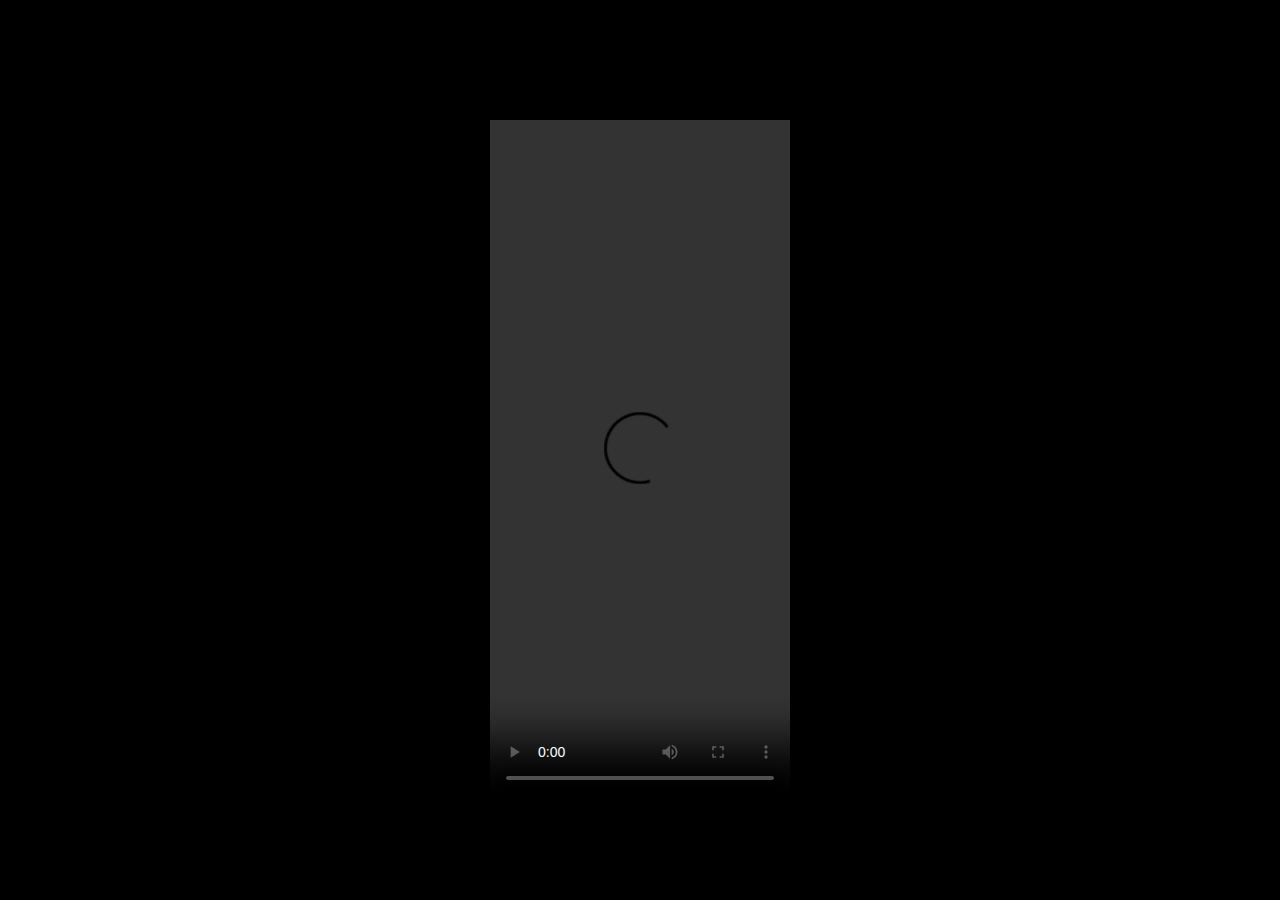
==== video.html @ 9dcbf69d "first commit" ====
<!DOCTYPE html>
<html lang="en">
<head>
  <meta charset="UTF-8">
  <meta name="viewport" content="width=device-width, initial-scale=1.0">
  <link rel="stylesheet" href="./scss/main.css">
  <title>KINOGO</title>
</head>
<body>

  <div class="video ">
    <div class="video__pleyr">
      <video id="player" playsinline controls data-poster="/path/to/poster.jpg">
        <source src="./public/video/trailer.mp4" type="video/mp4" />
      </video>
    </div>
  </div>
</body>
</html>
---- scss/main.css ----
@import url("https://fonts.googleapis.com/css2?family=Montserrat:wght@300;400;600&family=Poppins:wght@100;200;300;400;500;600;700&display=swap");
@import './main.css';
@import url("https://fonts.googleapis.com/css2?family=Montserrat:wght@300;400;600&family=Poppins:wght@100;200;300;400;500;600;700&display=swap");
@font-face {
  font-family: "Circe";
  src: url("Circe-Regular.eot");
  src: local("Circe"), local("Circe-Regular"), url("Circe-Regular.eot?#iefix") format("embedded-opentype"), url("Circe-Regular.woff") format("woff"), url("Circe-Regular.ttf") format("truetype");
  font-weight: normal;
  font-style: normal;
}
@font-face {
  font-family: "Circe";
  src: url("Circe-ExtraLight.eot");
  src: local("Circe ExtraLight"), local("Circe-ExtraLight"), url("Circe-ExtraLight.eot?#iefix") format("embedded-opentype"), url("Circe-ExtraLight.woff") format("woff"), url("Circe-ExtraLight.ttf") format("truetype");
  font-weight: 200;
  font-style: normal;
}
@font-face {
  font-family: "Circe";
  src: url("Circe-Thin.eot");
  src: local("Circe Thin"), local("Circe-Thin"), url("Circe-Thin.eot?#iefix") format("embedded-opentype"), url("Circe-Thin.woff") format("woff"), url("Circe-Thin.ttf") format("truetype");
  font-weight: 100;
  font-style: normal;
}
@font-face {
  font-family: "Circe";
  src: url("../fonts/Circe-Light.eot");
  src: local("Circe Light"), local("Circe-Light"), url("Circe-Light.eot?#iefix") format("embedded-opentype"), url("Circe-Light.woff") format("woff"), url("Circe-Light.ttf") format("truetype");
  font-weight: 300;
  font-style: normal;
}
@font-face {
  font-family: "Circe";
  src: url("../fonts/Circe-Bold.eot");
  src: local("Circe Bold"), local("Circe-Bold"), url("../fonts/Circe-Bold.eot?#iefix") format("embedded-opentype"), url("../fonts/Circe-Bold.woff") format("woff"), url("../fonts/Circe-Bold.ttf") format("truetype");
  font-weight: bold;
  font-style: normal;
}
@font-face {
  font-family: "Circe";
  src: url("../fonts/Circe-ExtraBold.eot");
  src: local("Circe ExtraBold"), local("Circe-ExtraBold"), url("../fonts/Circe-ExtraBold.eot?#iefix") format("embedded-opentype"), url("../fonts/Circe-ExtraBold.woff") format("woff"), url("../fonts/Circe-ExtraBold.ttf") format("truetype");
  font-weight: 800;
  font-style: normal;
}
.header {
  font-family: "Montserrat", sans-serif;
  position: relative;
}
.header__row {
  display: flex;
  padding: 20px;
  align-items: center;
}
.header__row svg {
  margin-right: 40px;
  cursor: pointer;
  display: none;
  transition: 0.3s;
}
.header__logo {
  display: flex;
  padding-right: 80px;
}
.header__logo-h {
  font-size: 42px;
  color: #fff;
}
.header__logo-h1 {
  font-size: 42px;
  color: #ff0000;
}
.header__link {
  padding-right: 25px;
  font-size: 24px;
  color: #c6c6c6;
}

.modal__menu {
  font-family: "Montserrat", sans-serif;
  position: fixed;
  width: 100%;
  height: 100vh;
  top: 0;
  left: 0;
  background-color: rgba(0, 0, 0, 0.6);
  visibility: hidden;
  opacity: 0;
}
.modal__menu.active {
  visibility: visible;
  opacity: 1;
}
.modal__menu.active .modal__panel {
  transform: translateX(0);
}

.modal__panel {
  width: 300px;
  height: 100%;
  background-color: #000;
  transition: 0.4s ease;
  transform: translateX(-100%);
  box-shadow: 9px 0px 15px 2px rgba(0, 0, 0, 0.2);
}
.modal__panel-row {
  border-bottom: 1px solid #fff;
  display: flex;
  align-items: center;
}
.modal__panel-row svg {
  margin: 30px 20px;
  cursor: pointer;
}
.modal__panel-row h1 {
  font-size: 26px;
}
.modal__panel-nav {
  display: grid;
  padding-top: 20px;
}
.modal__panel-link {
  padding-bottom: 10px;
  padding-left: 20px;
  font-size: 18px;
  color: #c6c6c6;
  cursor: pointer;
}

@media (max-width: 940px) {
  .header__row svg {
    display: flex;
  }
  .header__nav {
    display: none;
  }
}
.footer {
  text-align: center;
  margin-top: 100px;
  color: #bcbcbc;
}

* {
  padding: 0;
  margin: 0;
  box-sizing: border-box;
}

ul,
li,
ol {
  list-style: none;
}

a {
  text-decoration: none;
}

.container {
  width: 100%;
  max-width: 1400px;
  margin: 0 auto;
  padding: 0 20px;
}

.wrapper {
  width: 100%;
  min-height: 100vh;
  display: flex;
  flex-direction: column;
  background-image: url(../public/img/bc.jpg);
  background-repeat: no-repeat;
  background-size: cover;
  background-blend-mode: multiply;
  background-color: #999999;
  position: relative;
}

.main {
  flex: 1 1 auto;
}

.video {
  font-family: "Montserrat", sans-serif;
  width: 100%;
  height: 100%;
  position: absolute;
  margin: 0 auto;
  background-color: #000000;
  background-repeat: no-repeat;
  background-size: cover;
  z-index: 1000;
  transition: all 0.3s ease;
}
.video__pleyr {
  width: 900px;
  height: 800px;
  padding-top: 120px;
  margin: 0 auto;
  display: flex;
  justify-content: center;
}
.video__pleyr video {
  cursor: pointer;
  background: none;
}
.video-btnx {
  position: absolute;
  top: 760px;
  left: 50%;
  padding: 10px 20px;
  font-size: 16px;
  background: none;
  border: none;
  cursor: pointer;
}

@media (max-width: 1220px) {
  .video__pleyr {
    width: 600px;
    height: 600px;
  }
}
@media (max-width: 860px) {
  .video__pleyr {
    height: 500px;
  }
}
@media (max-width: 690px) {
  .video__pleyr {
    width: 400px;
    height: 400px;
  }
}
@media (max-width: 500px) {
  .video__pleyr {
    width: 300px;
    height: 300px;
  }
}
.main {
  font-family: "Montserrat", sans-serif;
  display: flex;
  padding: 60px;
}
.main__img {
  width: 600px;
  height: 700px;
  overflow: hidden;
  position: relative;
  padding-right: 40px;
}
.main__img img {
  width: 100%;
  height: 100%;
  object-fit: cover;
  object-position: center center;
  cursor: pointer;
  transition: transform 500ms ease;
}
.main__img img:hover {
  transform: scale(1.02);
}
.main__title {
  padding-bottom: 40px;
}
.main__title h1 {
  color: #fff;
  font-size: 46px;
}
.main__reyting {
  display: flex;
}
.main__reyting h1 {
  color: #fff;
  font-size: 24px;
  padding: 12px 8px;
  border: 3px solid #07cc1e;
  border-radius: 50%;
  margin-right: 20px;
}
.main__reyting b {
  display: flex;
  align-items: center;
  padding: 5px 15px;
  background-color: #bb0f0f;
  font-size: 16px;
  font-weight: 600;
  color: #fff;
  margin-right: 20px;
  border-radius: 30px;
  cursor: pointer;
}
.main__lorem {
  padding-top: 40px;
}
.main__lorem p {
  color: #e2e1e1;
  font-size: 18px;
}
.main__btns {
  display: flex;
  align-items: center;
  padding-top: 40px;
  cursor: pointer;
}
.main__heartIcon {
  margin-right: 40px;
}
.main__heartIcon:hover {
  color: #bb0f0f;
}
.main__video-btn {
  display: flex;
  align-items: center;
  border-radius: 10px;
  border: none;
  background-color: #bb0f0f;
  border: 2px solid #bb0f0f;
  color: #fff;
  font-size: 18px;
  padding: 10px 20px;
  cursor: pointer;
  transition: 0.3s ease;
}
.main__video-btn:hover {
  background: none;
  border: 2px solid #fff;
}
.main__video-btn svg {
  margin-right: 10px;
}
.main__person {
  padding-top: 20px;
}
.main__person-title {
  padding-bottom: 20px;
}
.main__person-title h1 {
  color: #fff;
  font-size: 24px;
  border-bottom: 4px solid #bb0f0f;
  width: 110px;
}
.main__persons {
  display: flex;
}
.main__persons-img {
  width: 180px;
  margin-right: 10px;
  height: 220px;
  background-image: url(../public/img/person1.jpg);
  background-size: cover;
  background-repeat: no-repeat;
  cursor: pointer;
  transition: transform 500ms ease;
}
.main__persons-img:hover {
  transform: scale(1.02);
}
.main__persons-img h1 {
  text-align: center;
  color: #fff;
  font-size: 14px;
  position: relative;
  padding: 15px 15px;
  background-color: rgba(0, 0, 0, 0.8);
  left: 0;
  top: 173px;
}
.main__persons-img2 {
  width: 180px;
  height: 220px;
  margin-right: 10px;
  background-image: url(../public/img/person2.jpg);
  background-size: cover;
  background-repeat: no-repeat;
  cursor: pointer;
  transition: transform 500ms ease;
}
.main__persons-img2:hover {
  transform: scale(1.02);
}
.main__persons-img2 h1 {
  text-align: center;
  color: #fff;
  font-size: 14px;
  position: relative;
  padding: 15px 15px;
  background-color: rgba(0, 0, 0, 0.8);
  left: 0;
  top: 173px;
}
.main__persons-img3 {
  width: 180px;
  height: 220px;
  margin-right: 10px;
  background-image: url(../public/img/person3.jpg);
  background-size: cover;
  background-repeat: no-repeat;
  cursor: pointer;
  transition: transform 500ms ease;
}
.main__persons-img3:hover {
  transform: scale(1.02);
}
.main__persons-img3 h1 {
  text-align: center;
  color: #fff;
  font-size: 14px;
  position: relative;
  padding: 15px 15px;
  background-color: rgba(0, 0, 0, 0.8);
  left: 0;
  top: 173px;
}
.main__persons-img4 {
  width: 180px;
  height: 220px;
  background-image: url(../public/img/person4.jpg);
  background-size: cover;
  background-position: center center;
  background-repeat: no-repeat;
  cursor: pointer;
  transition: transform 500ms ease;
}
.main__persons-img4:hover {
  transform: scale(1.02);
}
.main__persons-img4 h1 {
  text-align: center;
  color: #fff;
  font-size: 14px;
  position: relative;
  padding: 15px 15px;
  background-color: rgba(0, 0, 0, 0.8);
  left: 0;
  top: 173px;
}

@media (max-width: 1230px) {
  .main__img {
    width: 900px;
    height: 560px;
  }
  .main__title {
    padding-bottom: 20px;
  }
  .main__title h1 {
    font-size: 26px;
  }
}
.main__reyting h1 {
  font-size: 18px;
  padding: 10px 8px;
}

.main__lorem {
  padding-top: 20px;
}
.main__lorem p {
  font-size: 16px;
}

.main__btns {
  padding-top: 20px;
}

.main__persons-img {
  width: 160px;
  height: 160px;
  margin-bottom: 20px;
}
.main__persons-img h1 {
  top: 113px;
}

.main__persons-img2 {
  width: 160px;
  height: 160px;
}
.main__persons-img2 h1 {
  top: 113px;
}

.main__persons-img3 {
  width: 160px;
  height: 160px;
}
.main__persons-img3 h1 {
  top: 113px;
}

.main__persons-img4 {
  width: 160px;
  height: 160px;
}
.main__persons-img4 h1 {
  top: 113px;
}

@media (max-width: 1100px) {
  .main {
    display: block;
  }
  .main__persons {
    flex-wrap: wrap;
  }
  .main__img {
    width: 500px;
    height: 560px;
    padding-bottom: 20px;
  }
}
@media (max-width: 558px) {
  .main__img {
    width: 380px;
    height: 460px;
  }
}
@media (max-width: 440px) {
  .main__img {
    width: 320px;
    height: 360px;
  }
}
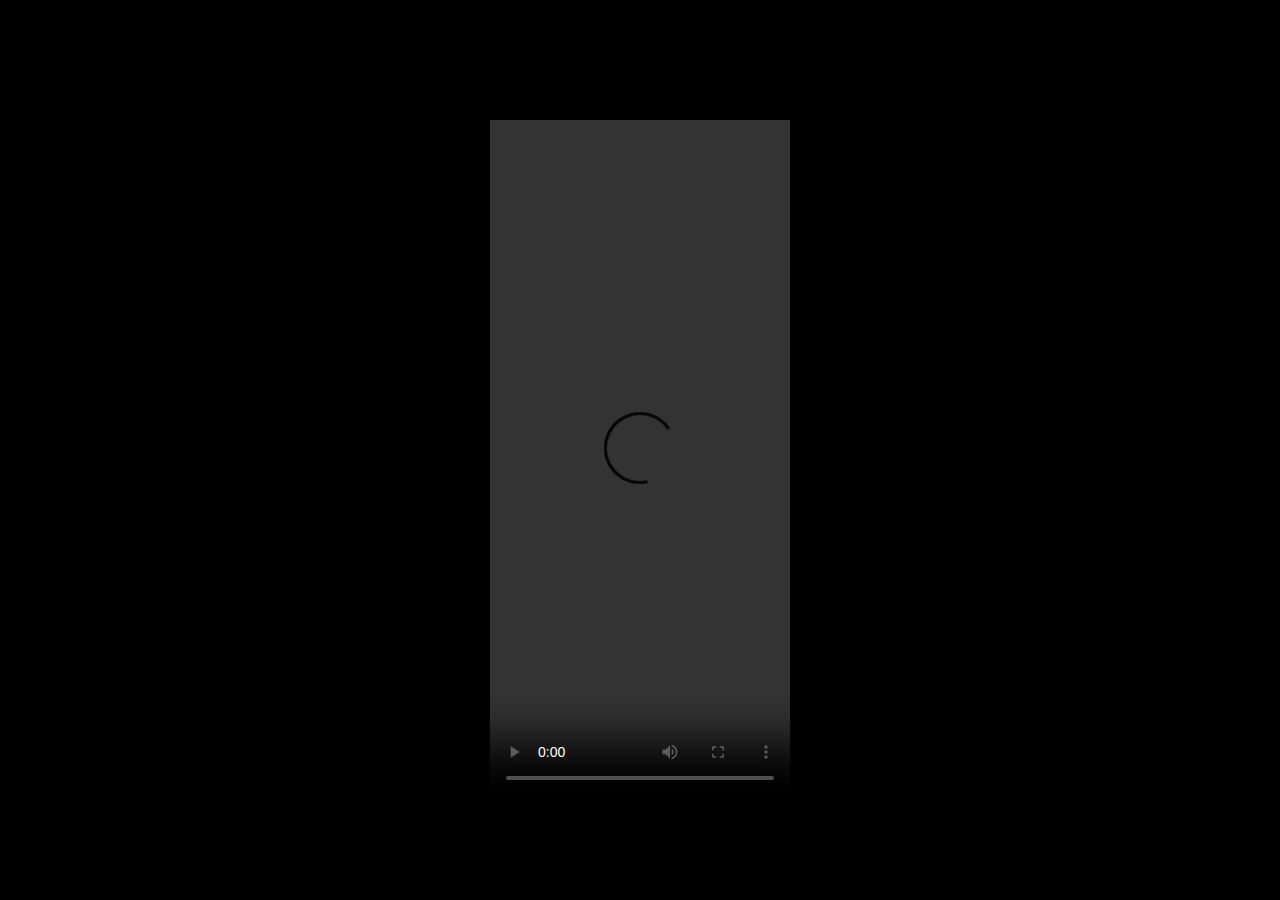
==== commit 7e6963c9: "first commit" ====
--- a/video.html
+++ b/video.html
@@ -8,12 +8,13 @@
 </head>
 <body>
 
-  <div class="video ">
-    <div class="video__pleyr">
+  <div class="video">
+    <div class="video__pleyr container">
       <video id="player" playsinline controls data-poster="/path/to/poster.jpg">
         <source src="./public/video/trailer.mp4" type="video/mp4" />
       </video>
     </div>
   </div>
+  
 </body>
 </html>--- a/scss/main.css
+++ b/scss/main.css
@@ -518,6 +518,10 @@
     width: 380px;
     height: 460px;
   }
+  .main__reyting b {
+    font-size: 12px;
+    padding: 2px 4px;
+  }
 }
 @media (max-width: 440px) {
   .main__img {
